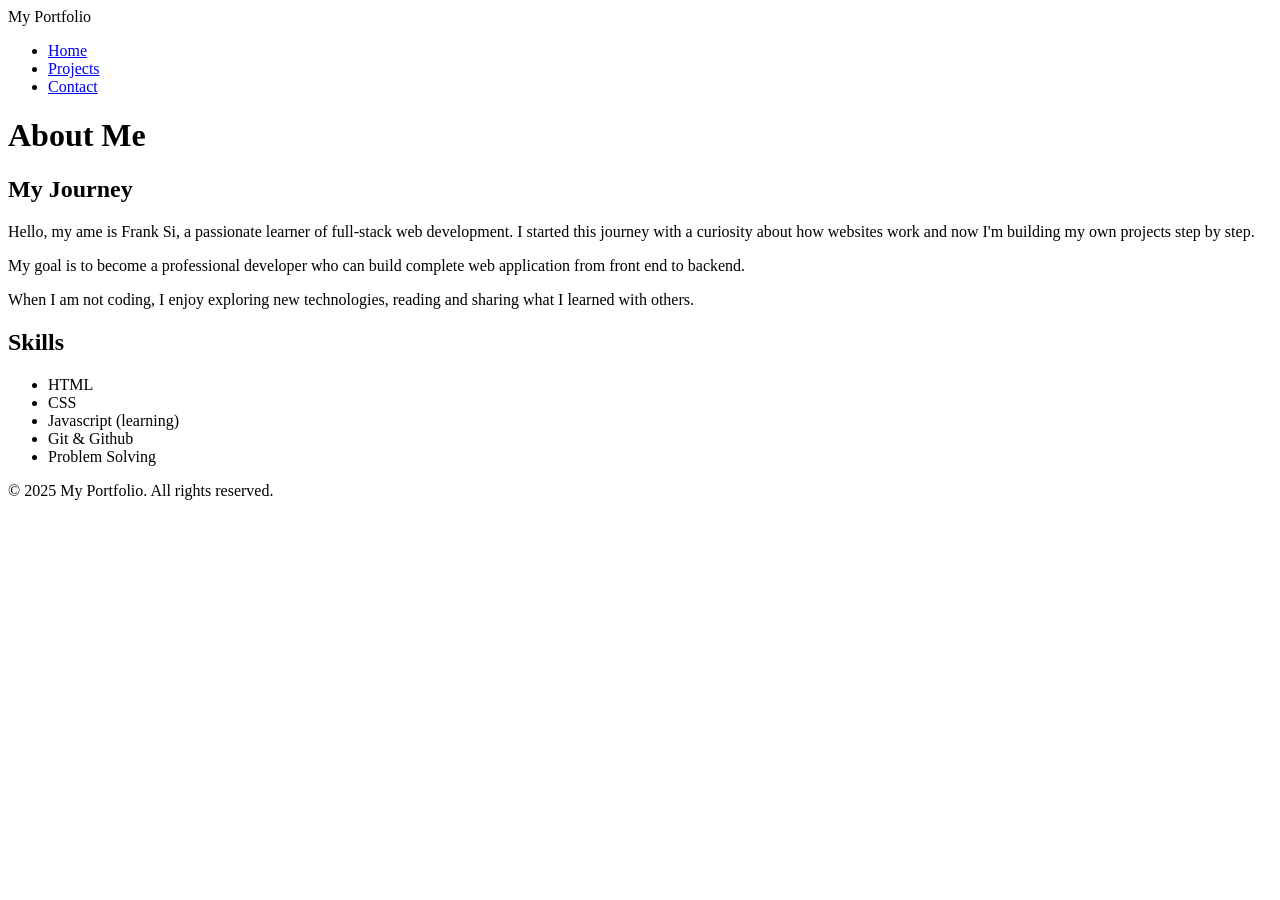
==== about.html @ f42a6294 "feat: add about page with semantic HTML" ====
<!DOCTYPE html>
<html lang="en">

<head>
  <meta charset="" UTF-8">
  <meta name="view-port" content="width=device-width, initial-scale=1.0">
  <title>About Me - My Portfolio </title>
</head>

<body>
  <header>
    <nav>
      <div class="" logo">My Portfolio</div>
      <ul>
        <li><a href="index.html#home">Home</a></li>
        <li><a href="index.html#projects">Projects</a></li>
        <li><a href="index.html#contact">Contact</a></li>
      </ul>
    </nav>
  </header>

  <main>
    <h1>About Me</h1>
    <article>
      <h2>My Journey</h2>
      <p>
        Hello, my ame is Frank Si, a passionate learner of full-stack web development. I started this journey with
        a curiosity about how websites work and now I'm building my own projects step by step.
      </p>
      <p>
        My goal is to become a professional developer who can build complete web application from front end to backend.
      </p>

      <p>
        When I am not coding, I enjoy exploring new technologies, reading and sharing what I learned with others.
      </p>
    </article>

    <aside>
      <h2>Skills</h2>
      <ul>
        <li>HTML</li>
        <li>CSS</li>
        <li>Javascript (learning)</li>
        <li>Git & Github</li>
        <li>Problem Solving</li>
      </ul>
    </aside>

    <footer>
      <p>&copy; 2025 My Portfolio. All rights reserved.</p>
    </footer>
  </main>
</body>

</html>
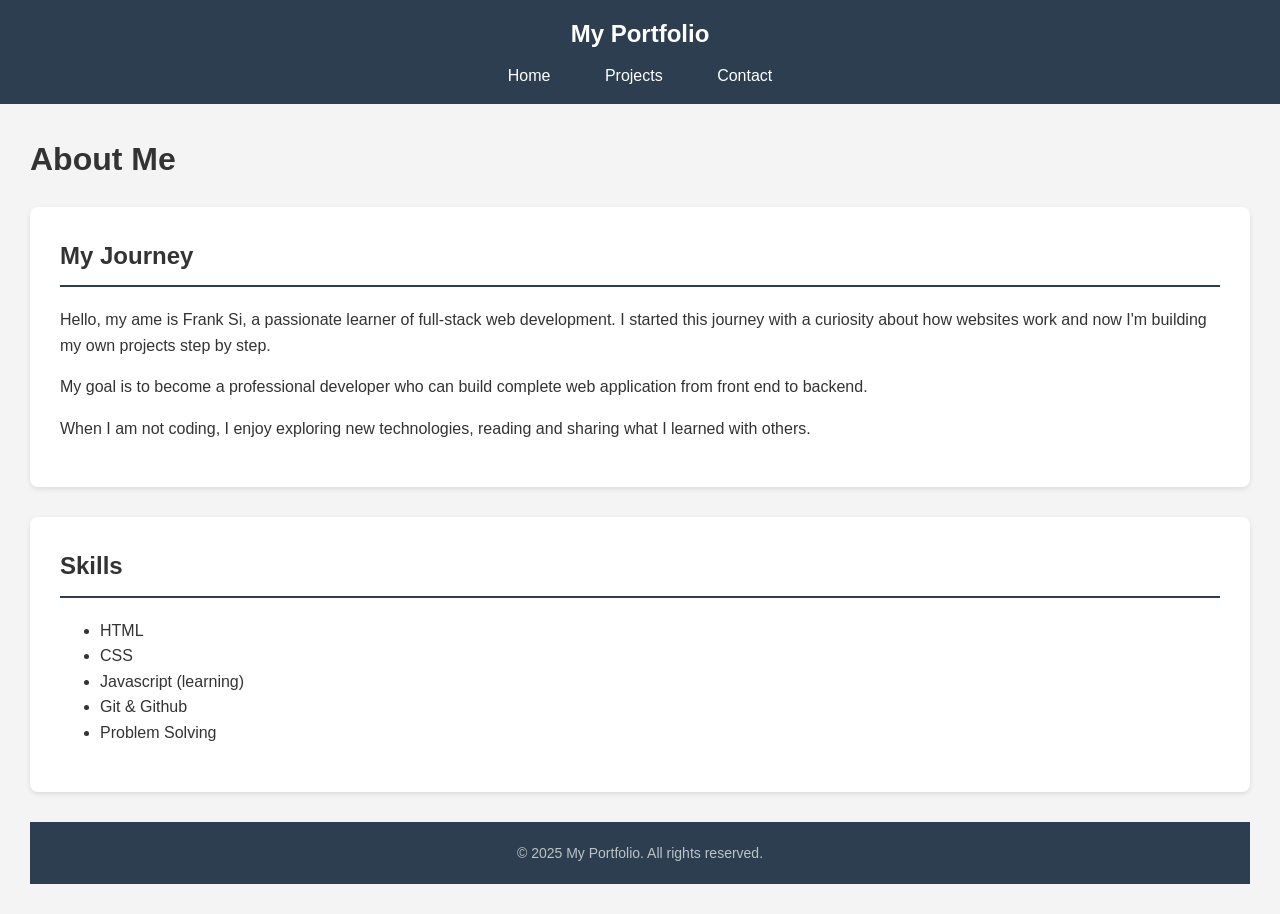
==== commit 8595e077: "feat: add stylesheet & beautify html files" ====
--- a/about.html
+++ b/about.html
@@ -4,13 +4,14 @@
 <head>
   <meta charset="" UTF-8">
   <meta name="view-port" content="width=device-width, initial-scale=1.0">
+  <link rel="stylesheet" href="styles.css" />
   <title>About Me - My Portfolio </title>
 </head>
 
 <body>
   <header>
     <nav>
-      <div class="" logo">My Portfolio</div>
+      <div class="logo">My Portfolio</div>
       <ul>
         <li><a href="index.html#home">Home</a></li>
         <li><a href="index.html#projects">Projects</a></li>
--- a/styles.css
+++ b/styles.css
@@ -0,0 +1,155 @@
+/* The overall style */
+body {
+  font-family: Arial, helvetica, sans-serif;
+  background-color:#f4f4f4;
+  color:#333;
+  margin:0;
+  padding: 0;
+  line-height:1.6;
+}
+
+header {
+  background-color: #2c3e50;
+  padding:15px 0;
+}
+
+.logo {
+  color:#ffffff;
+  font-size:24px;
+  font-weight:bold;
+  text-align: center;
+}
+
+nav ul {
+  list-style:none;
+  padding:0;
+  margin: 10px 0 0 0;
+  text-align: center;
+}
+
+nav ul li {
+  display: inline-block;
+  margin: 0 15px;
+}
+
+nav ul li a {
+  color: #ffffff;
+  text-decoration:none; 
+  font-size:16px;
+  padding: 5px 10px;
+  border-radius: 4px;/*功能是在按钮上添加圆角，不过我没有看到变化 */
+  transition: all 0.3s ease; /* 会让:hover 的颜色变化平滑， all 表示所有属性都变化 */
+}
+
+nav ul li a:hover {
+  color: #18bc9c;
+  background-color:rgba(255, 255, 255, 0.1);
+}
+/*以下三行代码是处理鼠标点击后出现的轮廓线*/
+nav ul li a:focus,
+nav ul li a:active {
+  outline: 2px solid #18bc9c; 
+}
+
+main {
+  max-width: 2000px;
+  margin: 30px auto;
+  padding: 0 30px;
+}
+
+/* 加入一个包含阴影的效果： */
+section {
+  background-color: #ffffff;
+  border-radius: 8px;
+  padding: 30px;
+  margin-bottom: 30px;
+  box-shadow:0 2px 5px rgba(0,0,0,0.1);
+}
+
+section h2 {
+  border-bottom: 2px solid #2c3e50; /* 边缘可以是实线也可以是其它样式*/
+  padding-bottom: 10px;
+  margin:0;
+}
+
+form {
+  display:flex;
+  flex-direction:column;
+  justify-content: flex-start;
+  align-items:stretch;
+  gap:10px;
+}
+
+label {
+  font-weight: bold;
+  margin-bottom: 5px;
+}
+/* 解读以下代码的作用，逐个说明： */
+/* 我给输入框和文本域添加了一个类名 form-input，这样可以统一设置它们的样式，而不影响其他元素的样式。 */
+/* 1. 宽度：100% 表示输入框和文本域的宽度占满父元素的宽度 */
+/* 2. 内边距：10px 表示输入框和文本域的内边距为 10px */
+/* 3. 边框：1px solid #ccc 表示输入框和文本域的边框为 1px 实线，颜色为 #ccc */
+/* 4. 圆角：4px 表示输入框和文本域的圆角为 4px */
+/* 5. 字体大小：16px 表示输入框和文本域的字体大小为 16px */
+.form-input {   
+  width: 100%;
+  padding:10px;
+  border:1px solid #ccc;
+  border-radius:4px;
+  font-size: 16px;
+}
+
+/* 解读以下代码的作用，逐个说明： */
+/* 1. 当用户点击输入框或文本域时，会触发 focus 事件 */
+input:focus,
+textarea:focus {
+  border-color: #2c3e50;
+  outline:none;
+}
+
+button[type="submit"] {
+  background-color: hsl(188, 94%, 46%);
+  color: #ffffff;
+  border: none;
+  padding: 10px 20px;
+  border-radius: 4px;
+  font-size: 16px;
+  cursor: pointer;
+  transition: background-color 0.3s ease;
+}
+
+button[type="submit"]:hover {
+  background-color: #18bc9c;
+}
+
+footer {
+  background-color:#2c3e50;
+  color:#ffffff;
+  text-align:center;
+  padding: 20px 0;
+  margin-top:30px;
+}
+
+footer p {
+  margin: 0px;
+  font-size: 14px;
+  color: #bdc3c7;
+}
+
+/* 以下是针对about.html设置的样式 */
+
+article,
+aside {
+  background-color: #ffffff;
+  border-radius: 8px;
+  padding: 30px;
+  margin-bottom: 30px;
+  box-shadow: 0 2px 5px rgba(0, 0, 0, 0.1);
+}
+
+article h2,
+aside h2 {
+  border-bottom: 2px solid #2c3e50;
+  padding-bottom: 10px;
+  margin-top: 0;
+}
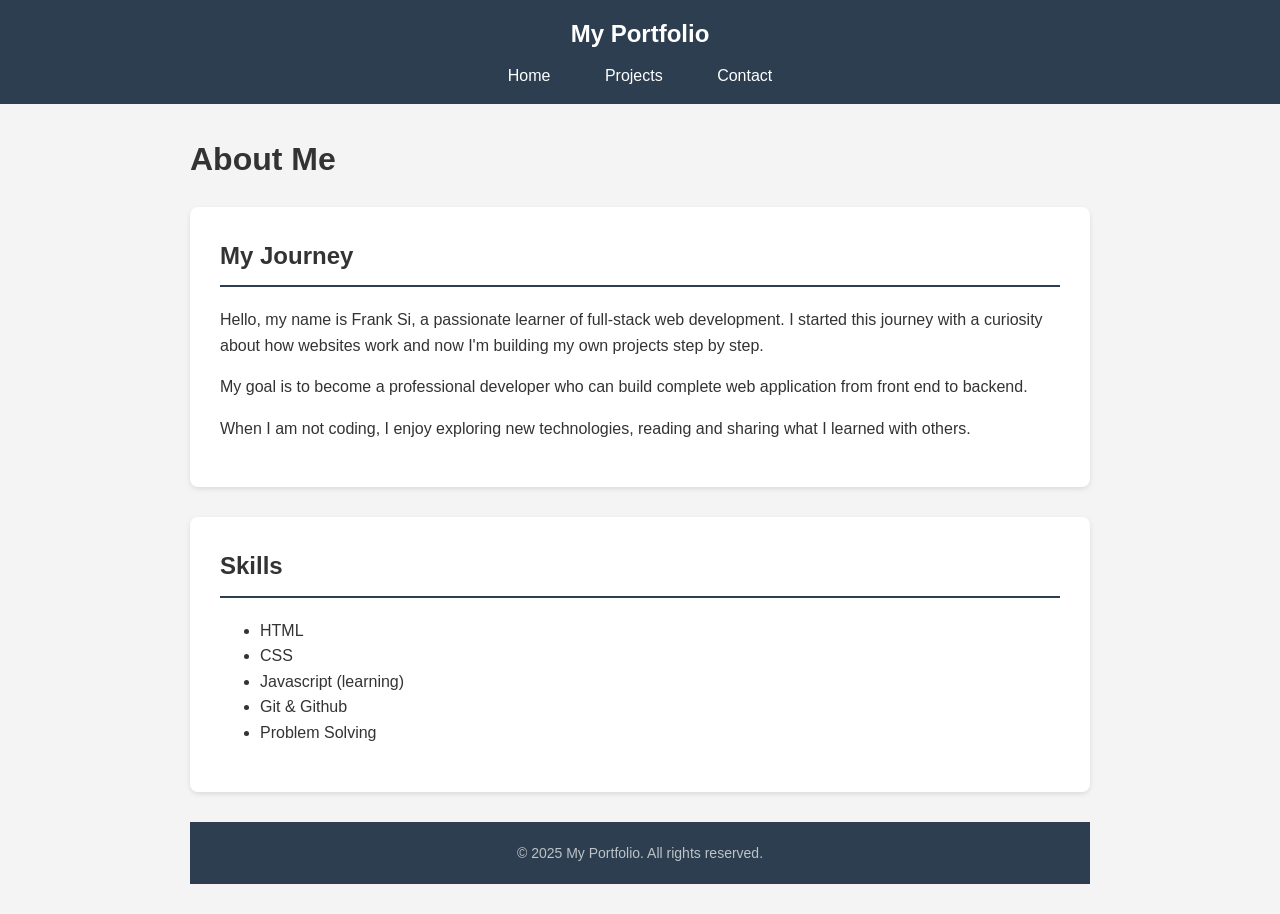
==== commit 3c5f9eb8: "feat: day2 modified" ====
--- a/about.html
+++ b/about.html
@@ -2,8 +2,8 @@
 <html lang="en">
 
 <head>
-  <meta charset="" UTF-8">
-  <meta name="view-port" content="width=device-width, initial-scale=1.0">
+  <meta charset="UTF-8">
+  <meta name="viewport" content="width=device-width, initial-scale=1.0">
   <link rel="stylesheet" href="styles.css" />
   <title>About Me - My Portfolio </title>
 </head>
@@ -25,7 +25,7 @@
     <article>
       <h2>My Journey</h2>
       <p>
-        Hello, my ame is Frank Si, a passionate learner of full-stack web development. I started this journey with
+        Hello, my name is Frank Si, a passionate learner of full-stack web development. I started this journey with
         a curiosity about how websites work and now I'm building my own projects step by step.
       </p>
       <p>
--- a/styles.css
+++ b/styles.css
@@ -48,11 +48,11 @@
 /*以下三行代码是处理鼠标点击后出现的轮廓线*/
 nav ul li a:focus,
 nav ul li a:active {
-  outline: 2px solid #18bc9c; 
+  outline: none; 
 }
 
 main {
-  max-width: 2000px;
+  max-width: 900px;
   margin: 30px auto;
   padding: 0 30px;
 }
@@ -75,8 +75,7 @@
 form {
   display:flex;
   flex-direction:column;
-  justify-content: flex-start;
-  align-items:stretch;
+  justify-content: flex-start
   gap:10px;
 }
 
@@ -119,7 +118,7 @@
 }
 
 button[type="submit"]:hover {
-  background-color: #18bc9c;
+  background-color: #2c3e50;
 }
 
 footer {
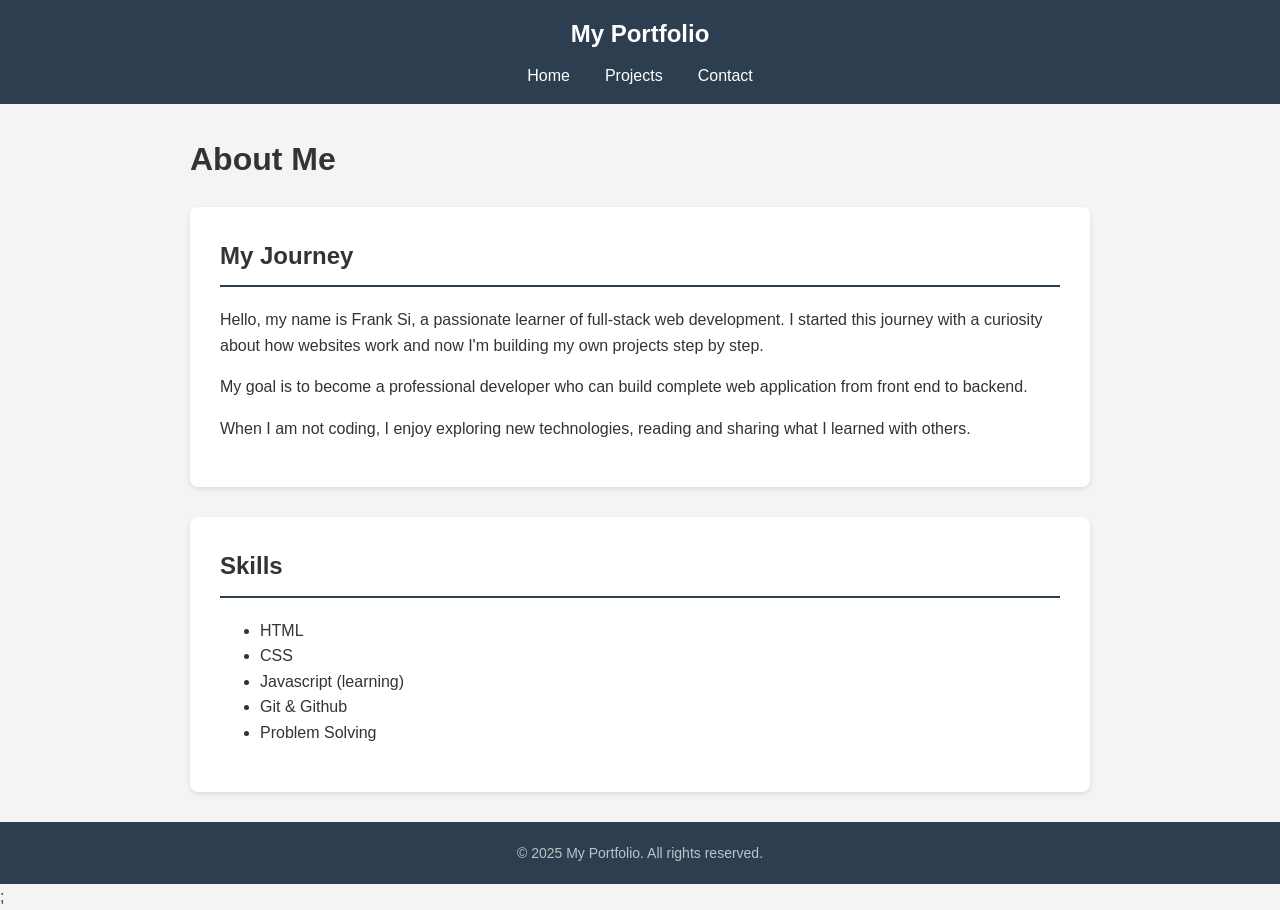
==== commit 14169575: "feat:add nav-click form-submit  dark-mode event listener" ====
--- a/about.html
+++ b/about.html
@@ -47,11 +47,12 @@
         <li>Problem Solving</li>
       </ul>
     </aside>
+  </main>
 
-    <footer>
-      <p>&copy; 2025 My Portfolio. All rights reserved.</p>
-    </footer>
-  </main>
+  <footer>
+    <p>&copy; 2025 My Portfolio. All rights reserved.</p>
+  </footer>
+  <script src="script.js"></script>;
 </body>
 
 </html>
--- a/styles.css
+++ b/styles.css
@@ -20,16 +20,18 @@
   text-align: center;
 }
 
+/* 导航栏样式,应用了最经典的水平居中布局，工具是flex */
 nav ul {
-  list-style:none;
-  padding:0;
+  list-style: none;
+  padding: 0;
   margin: 10px 0 0 0;
-  text-align: center;
+  display: flex;
+  justify-content: center; /* 让导航栏的链接均匀分布在整个导航栏中 */
+  gap: 15px;
 }
 
 nav ul li {
-  display: inline-block;
-  margin: 0 15px;
+  margin: 0;
 }
 
 nav ul li a {
@@ -41,6 +43,16 @@
   transition: all 0.3s ease; /* 会让:hover 的颜色变化平滑， all 表示所有属性都变化 */
 }
 
+#home {
+  display:flex;
+  flex-direction:column;
+  align-items:center;  /*在副轴上居中对齐文本*/
+  justify-content:center; /*在主轴上居中对齐*/
+  text-align:center;
+  padding:60px 30px;
+  min-height:400px;
+}
+
 nav ul li a:hover {
   color: #18bc9c;
   background-color:rgba(255, 255, 255, 0.1);
@@ -75,9 +87,23 @@
 form {
   display:flex;
   flex-direction:column;
-  justify-content: flex-start
+  justify-content: flex-start;
   gap:10px;
 }
+
+.projects-grid {
+  display:flex;
+  flex-wrap:wrap; /*作用是让项目卡片在宽度不足时换行*/
+  gap:20px;
+}
+
+.project-card {
+  flex: 1 1 250px; /*flex: 1 1 250px; 表示项目卡片初始宽度 250px，可以根据容器空间自动伸展或收缩。 前2个参数只有值1，0，没有其它值 */
+  background-color:#f8f9fa;
+  border: 1px solid #e9ecef;
+  border-radius: 8px;
+  padding:20px;
+} 
 
 label {
   font-weight: bold;
@@ -151,4 +177,52 @@
   border-bottom: 2px solid #2c3e50;
   padding-bottom: 10px;
   margin-top: 0;
+}
+
+/*======响应式设计：手机端导航栏======*/
+  /*max-width：因为手机端的宽度小于 600px，所以需要应用新的样式*/
+  /*新增加的样式需要在旧的样式之后：因考虑到css是从上往下渲染，*/
+  /*padding: 增大点击区域*/
+@media (max-width: 600px) {
+  nav ul {
+    gap: 5px;
+  }
+  nav ul li a {
+    font-size: 14px;
+    padding: 8px 12px;
+  }
+}
+
+@media (max-width:600px) {
+  #home {
+    padding:40px 20px;
+    min-height:300px;
+  }
+  #home h1 {
+    font-size:24px;
+  }
+  #home p {
+    font-size:14px;
+  }
+}
+
+/* 响应式设计：手机端项目卡片,实现卡片上下垂直堆叠 */
+@media (max-width:600px) {
+  .project-card {
+    flex:1 1 100%;
+  }
+}
+
+@media (max-width:600px) {
+  button[type="submit"] {
+    width:100%;
+  }
+}
+
+/* 添加深色模式  2026-09-14 14:03:42*/
+    /* 深色模式下的背景颜色和文字颜色. dark-mode是类名, 用于切换深色模式. */
+    /* 工作流程： 1. html页面设定一个点击按键; 2. 用户点击切换按钮时， 触发点击事件， 给body元素添加或移除dark-mode类名.  3. css根据类名切换背景颜色和文字颜色. */
+body.dark-mode { 
+  background-color: #1a1a1a;
+  color: #f4f4f4;
 }
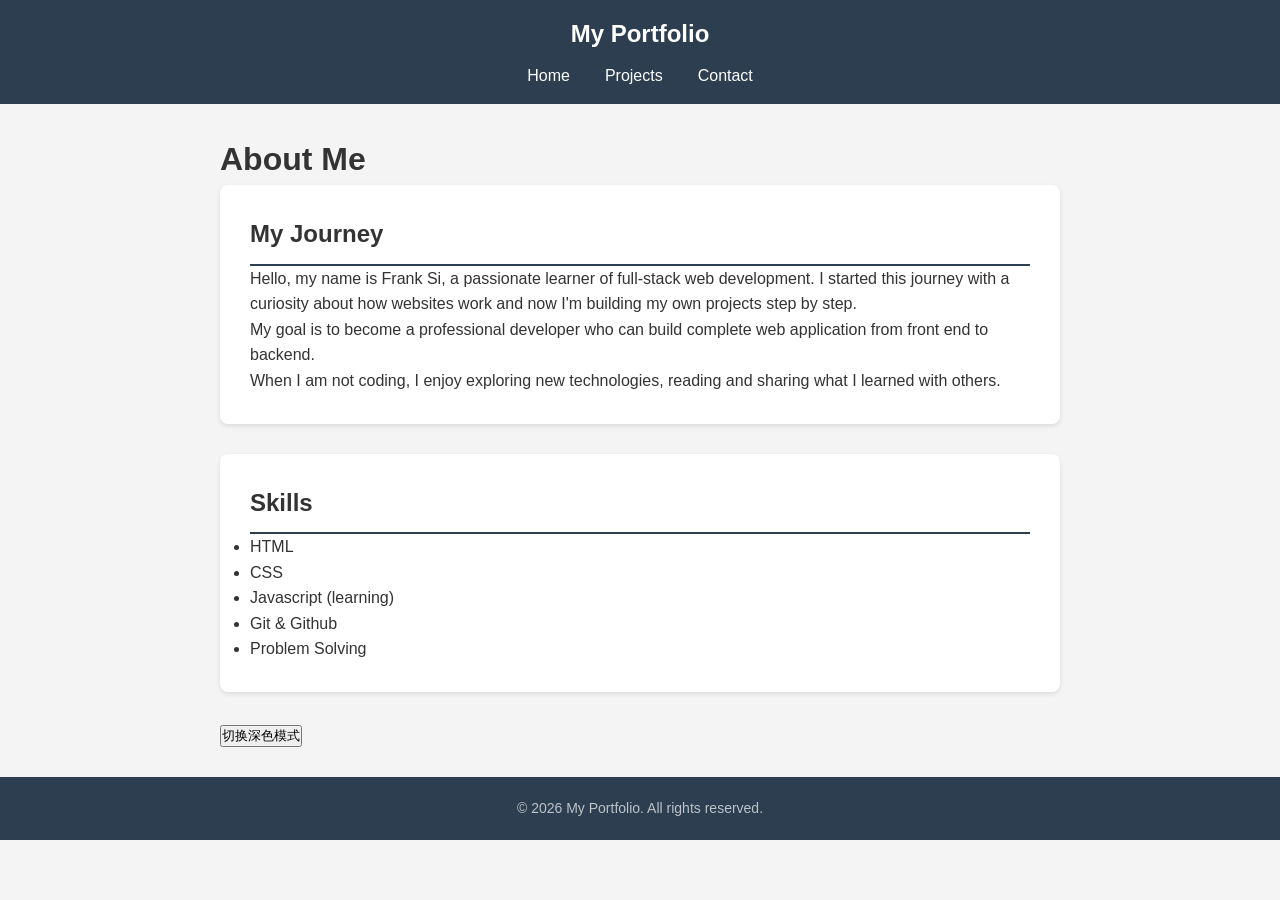
==== commit 8733ab08: "perf: add image lazy loading & optimize fetch priority." ====
--- a/about.html
+++ b/about.html
@@ -1,58 +1,62 @@
-<!DOCTYPE html>
+<!doctype html>
 <html lang="en">
+  <head>
+    <meta charset="UTF-8" />
+    <meta name="viewport" content="width=device-width, initial-scale=1.0" />
+    <link rel="stylesheet" href="stylesFinal.css" fetchpriority="high" />
+    <title>About Me - My Portfolio</title>
+  </head>
 
-<head>
-  <meta charset="UTF-8">
-  <meta name="viewport" content="width=device-width, initial-scale=1.0">
-  <link rel="stylesheet" href="styles.css" />
-  <title>About Me - My Portfolio </title>
-</head>
+  <body>
+    <header>
+      <nav>
+        <div class="logo">My Portfolio</div>
+        <ul>
+          <li><a href="index.html#home">Home</a></li>
+          <li><a href="index.html#projects">Projects</a></li>
+          <li><a href="index.html#contact">Contact</a></li>
+        </ul>
+      </nav>
+    </header>
 
-<body>
-  <header>
-    <nav>
-      <div class="logo">My Portfolio</div>
-      <ul>
-        <li><a href="index.html#home">Home</a></li>
-        <li><a href="index.html#projects">Projects</a></li>
-        <li><a href="index.html#contact">Contact</a></li>
-      </ul>
-    </nav>
-  </header>
+    <main>
+      <h1>About Me</h1>
+      <article>
+        <h2>My Journey</h2>
+        <p>
+          Hello, my name is Frank Si, a passionate learner of full-stack web
+          development. I started this journey with a curiosity about how
+          websites work and now I'm building my own projects step by step.
+        </p>
+        <p>
+          My goal is to become a professional developer who can build complete
+          web application from front end to backend.
+        </p>
 
-  <main>
-    <h1>About Me</h1>
-    <article>
-      <h2>My Journey</h2>
-      <p>
-        Hello, my name is Frank Si, a passionate learner of full-stack web development. I started this journey with
-        a curiosity about how websites work and now I'm building my own projects step by step.
-      </p>
-      <p>
-        My goal is to become a professional developer who can build complete web application from front end to backend.
-      </p>
+        <p>
+          When I am not coding, I enjoy exploring new technologies, reading and
+          sharing what I learned with others.
+        </p>
+      </article>
 
-      <p>
-        When I am not coding, I enjoy exploring new technologies, reading and sharing what I learned with others.
-      </p>
-    </article>
+      <aside>
+        <h2>Skills</h2>
+        <ul>
+          <li>HTML</li>
+          <li>CSS</li>
+          <li>Javascript (learning)</li>
+          <li>Git & Github</li>
+          <li>Problem Solving</li>
+        </ul>
+      </aside>
+      <!-- 添加深色模式切换按钮 -->
+      <button id="theme-toggle">切换深色模式</button>
+    </main>
 
-    <aside>
-      <h2>Skills</h2>
-      <ul>
-        <li>HTML</li>
-        <li>CSS</li>
-        <li>Javascript (learning)</li>
-        <li>Git & Github</li>
-        <li>Problem Solving</li>
-      </ul>
-    </aside>
-  </main>
-
-  <footer>
-    <p>&copy; 2025 My Portfolio. All rights reserved.</p>
-  </footer>
-  <script src="script.js"></script>;
-</body>
-
-</html>+    <footer>
+      <p>&copy; 2025 My Portfolio. All rights reserved.</p>
+    </footer>
+    <script src="script.js"></script>
+    <!-- 结尾不应加分号；否则会导致语法错误 -->
+  </body>
+</html>
--- a/stylesFinal.css
+++ b/stylesFinal.css
@@ -0,0 +1,268 @@
+/* ==========================================
+   1. CSS 重置 (Reset) —— 采纳自 MM 版
+   ========================================== */
+*,
+*::before,
+*::after {
+  margin: 0;
+  padding: 0;
+  box-sizing: border-box;
+}
+
+/* ==========================================
+   2. 设计令牌 / CSS 变量系统
+   —— 颜色语义化沿用 Gemini 版思路，
+   —— 间距与圆角 token 采纳自 MM 版
+   ========================================== */
+:root {
+  /* 颜色 */
+  --bg-color: #f4f4f4;
+  --text-color: #333333;
+  --header-bg: #2c3e50;
+  --card-bg: #ffffff;
+  --card-border: #e9ecef;
+  --primary-color: #2c3e50;
+  --accent-color: #18bc9c;
+  --button-bg: hsl(188, 94%, 46%);
+  --button-hover: #2c3e50;
+  --footer-bg: #2c3e50;
+  --footer-text: #bdc3c7;
+  --shadow-color: rgba(0, 0, 0, 0.1);
+  --form-border: #ccc;
+  --input-focus-border: #2c3e50;
+  --white: #ffffff;
+
+  /* 间距 */
+  --spacing-sm: 10px;
+  --spacing-md: 20px;
+  --spacing-lg: 30px;
+
+  /* 圆角 */
+  --radius: 8px;
+  --radius-sm: 4px;
+}
+
+/* 深色模式 —— 完整版，采纳自 Gemini（覆盖卡片/边框/阴影/输入框/按钮，
+   而不是像 MM 版那样只改 bg/text 导致卡片仍是白色的割裂感） */
+body.dark-mode {
+  --bg-color: #121212;
+  --text-color: #e0e0e0;
+  --card-bg: #1e1e1e;
+  --card-border: #2d2d2d;
+  --primary-color: #18bc9c;
+  --button-hover: #18bc9c;
+  --shadow-color: rgba(0, 0, 0, 0.5);
+  --form-border: #444;
+  --input-focus-border: #18bc9c;
+}
+
+/* ==========================================
+   3. 基础布局与版式
+   ========================================== */
+body {
+  font-family: Arial, Helvetica, sans-serif;
+  background-color: var(--bg-color);
+  color: var(--text-color);
+  line-height: 1.6;
+  transition: background-color 0.3s ease, color 0.3s ease;
+}
+
+header {
+  background-color: var(--header-bg);
+  padding: 15px 0;
+}
+
+.logo {
+  color: var(--white);
+  font-size: 24px;
+  font-weight: bold;
+  text-align: center;
+}
+
+main {
+  max-width: 900px;
+  margin: var(--spacing-lg) auto;
+  padding: 0 var(--spacing-lg);
+}
+
+/* ==========================================
+   4. 导航栏样式
+   ========================================== */
+nav ul {
+  list-style: none;
+  display: flex;
+  justify-content: center;
+  gap: 15px;
+  margin-top: var(--spacing-sm);
+}
+
+nav ul li a {
+  color: var(--white);
+  text-decoration: none;
+  font-size: 16px;
+  padding: 5px 10px;
+  border-radius: var(--radius-sm);
+  /* 指定具体属性而非 all，性能更优（采纳自 Gemini） */
+  transition: color 0.3s ease, background-color 0.3s ease;
+}
+
+nav ul li a:hover {
+  color: var(--accent-color);
+  background-color: rgba(255, 255, 255, 0.1);
+}
+
+/* 键盘聚焦无障碍优化（采纳自 Gemini，MM 版缺失此项） */
+nav ul li a:focus-visible {
+  outline: 2px solid var(--accent-color);
+  outline-offset: 4px;
+}
+
+nav ul li a:focus:not(:focus-visible) {
+  outline: none;
+}
+
+/* ==========================================
+   5. 核心组件（卡片类容器：section / article / aside）
+   ========================================== */
+section,
+article,
+aside {
+  background-color: var(--card-bg);
+  border-radius: var(--radius);
+  padding: var(--spacing-lg);
+  margin-bottom: var(--spacing-lg);
+  box-shadow: 0 2px 5px var(--shadow-color);
+  transition: background-color 0.3s ease, box-shadow 0.3s ease;
+}
+
+section h2,
+article h2,
+aside h2 {
+  border-bottom: 2px solid var(--primary-color);
+  padding-bottom: var(--spacing-sm);
+}
+
+#home {
+  display: flex;
+  flex-direction: column;
+  align-items: center;
+  justify-content: center;
+  text-align: center;
+  padding: 60px var(--spacing-lg);
+  min-height: 400px;
+}
+
+/* ==========================================
+   6. 项目卡片展示 (Projects Grid)
+   —— MM 版在媒体查询里引用了 .project-card 却从未定义，
+   —— 此处补全自 Gemini 版，修复该缺陷
+   ========================================== */
+.projects-grid {
+  display: flex;
+  flex-wrap: wrap;
+  gap: var(--spacing-md);
+}
+
+.project-card {
+  flex: 1 1 250px;
+  background-color: var(--card-bg);
+  border: 1px solid var(--card-border);
+  border-radius: var(--radius);
+  padding: var(--spacing-md);
+  box-shadow: 0 1px 3px var(--shadow-color);
+  transition: background-color 0.3s ease, border-color 0.3s ease;
+}
+
+/* ==========================================
+   7. 表单组件样式
+   ========================================== */
+form {
+  display: flex;
+  flex-direction: column;
+  gap: var(--spacing-sm);
+}
+
+label {
+  font-weight: bold;
+  margin-bottom: 5px;
+}
+
+.form-input {
+  width: 100%;
+  padding: var(--spacing-sm);
+  border: 1px solid var(--form-border);
+  border-radius: var(--radius-sm);
+  font-size: 16px;
+  background-color: var(--card-bg);
+  color: var(--text-color);
+  transition: border-color 0.3s ease, background-color 0.3s ease;
+}
+
+input:focus,
+textarea:focus {
+  border-color: var(--input-focus-border);
+  outline: none;
+}
+
+button[type="submit"] {
+  background-color: var(--button-bg);
+  color: var(--white);
+  border: none;
+  padding: var(--spacing-sm) var(--spacing-md);
+  border-radius: var(--radius-sm);
+  font-size: 16px;
+  cursor: pointer;
+  transition: background-color 0.3s ease;
+}
+
+button[type="submit"]:hover {
+  background-color: var(--button-hover);
+}
+
+/* ==========================================
+   8. 页脚样式
+   ========================================== */
+footer {
+  background-color: var(--footer-bg);
+  color: var(--white);
+  text-align: center;
+  padding: var(--spacing-md) 0;
+  margin-top: var(--spacing-lg);
+}
+
+footer p {
+  font-size: 14px;
+  color: var(--footer-text);
+}
+
+/* ==========================================
+   9. 响应式设计（合并版）
+   ========================================== */
+@media (max-width: 600px) {
+  nav ul {
+    gap: 5px;
+  }
+  nav ul li a {
+    font-size: 14px;
+    padding: 8px 12px;
+  }
+
+  #home {
+    padding: 40px var(--spacing-md);
+    min-height: 300px;
+  }
+  #home h1 {
+    font-size: 24px;
+  }
+  #home p {
+    font-size: 14px;
+  }
+
+  .project-card {
+    flex: 1 1 100%;
+  }
+
+  button[type="submit"] {
+    width: 100%;
+  }
+}
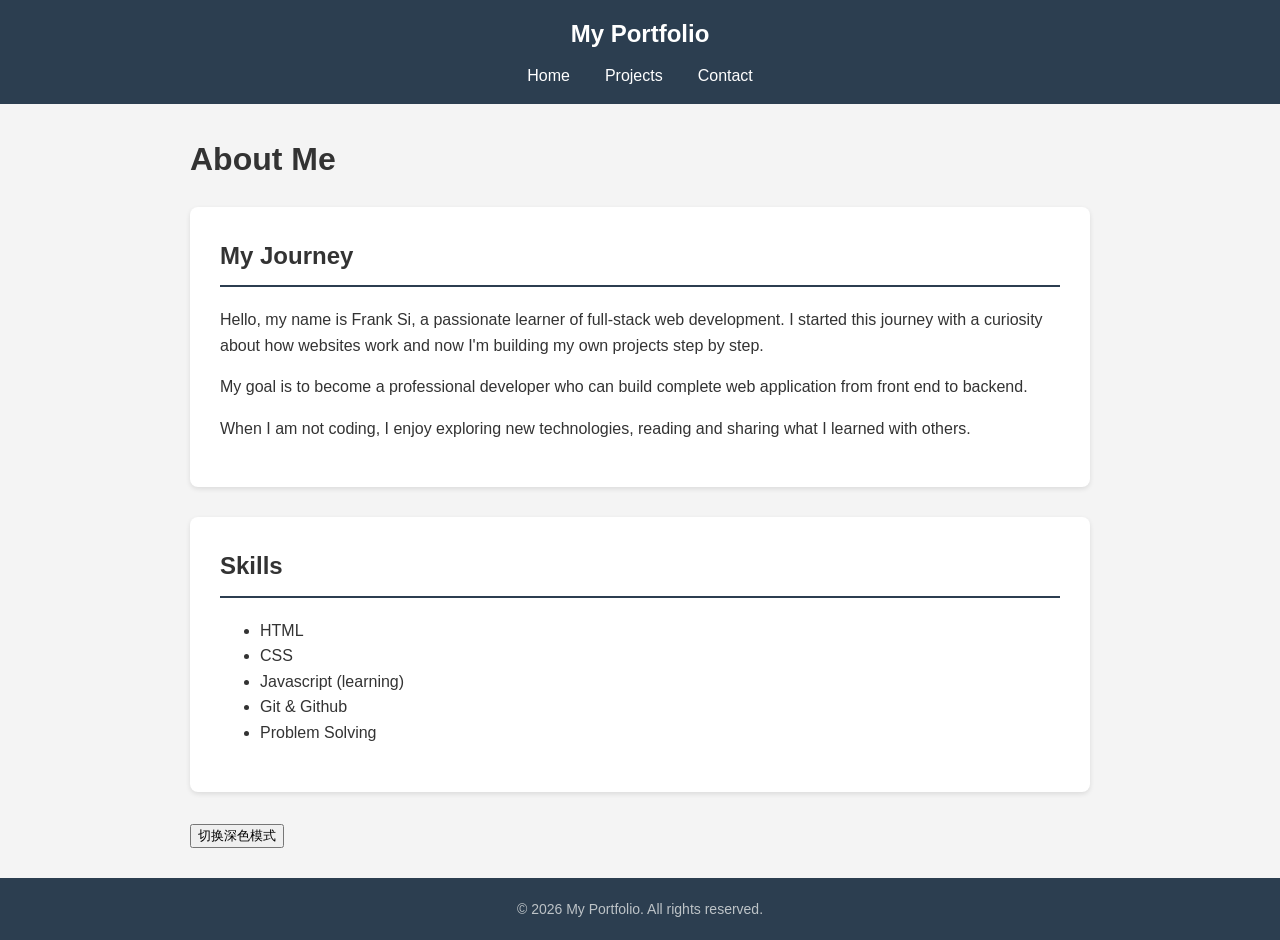
==== commit 69eafbd7: "feat: add all files 0921" ====
--- a/about.html
+++ b/about.html
@@ -3,8 +3,13 @@
   <head>
     <meta charset="UTF-8" />
     <meta name="viewport" content="width=device-width, initial-scale=1.0" />
-    <link rel="stylesheet" href="stylesFinal.css" fetchpriority="high" />
+    <link rel="stylesheet" href="styles.css" fetchpriority="high" />
     <title>About Me - My Portfolio</title>
+    <!-- description标签作用：描述网站的内容，用于搜索引擎优化（SEO）和网站访问者理解网站内容。20260920 -->
+    <meta
+      name="description"
+      content="了解 Frank Si 的学习之路：一名全栈开发学习者，正在通过动手实践掌握前端与后端技术。"
+    />
   </head>
 
   <body>
@@ -57,6 +62,5 @@
       <p>&copy; 2025 My Portfolio. All rights reserved.</p>
     </footer>
     <script src="script.js"></script>
-    <!-- 结尾不应加分号；否则会导致语法错误 -->
   </body>
 </html>
--- a/styles.css
+++ b/styles.css
@@ -0,0 +1,245 @@
+/* The overall style */
+body {
+  font-family: Arial, helvetica, sans-serif;
+  background-color: #f4f4f4;
+  color: #333;
+  margin: 0;
+  padding: 0;
+  line-height: 1.6;
+}
+/* 头部样式, 包含logo和导航栏 */
+header {
+  background-color: #2c3e50;
+  padding: 15px 0;
+}
+
+/* logo (My Portfolio 标题）的样式，居中对齐 */
+.logo {
+  color: #ffffff;
+  font-size: 24px;
+  font-weight: bold;
+  text-align: center;
+}
+
+/* 导航栏样式,应用了最经典的水平居中布局，工具是flex */
+nav ul {
+  list-style: none;
+  padding: 0;
+  margin: 10px 0 0 0;
+  display: flex;
+  justify-content: center; /* 让导航栏的链接均匀分布在整个导航栏中 */
+  gap: 15px;
+}
+/* 作用：重置导航列表项的默认外边距，让链接之间的间距完全由flex的gap属性控制。 */
+nav ul li {
+  margin: 0;
+}
+
+/* 作用：设置导航栏链接的样式，包括颜色、文本装饰、字体大小、内边距、圆角和过渡效果 */
+nav ul li a {
+  color: #ffffff;
+  text-decoration: none;
+  font-size: 16px;
+  padding: 5px 10px;
+  border-radius: 4px; /*在按钮上添加圆角 */
+  transition: all 0.3s ease; /* 过渡属性，会让:hover 的颜色变化平滑， all 表示所有属性都变化 */
+}
+/* 作用：设置首页的样式，包括布局、对齐方式、内边距和最小高度。 */
+#home {
+  display: flex;
+  flex-direction: column;
+  align-items: center; /*在副轴上居中对齐文本*/
+  justify-content: center; /*在主轴上居中对齐*/
+  text-align: center;
+  padding: 60px 30px;
+  min-height: 400px;
+}
+/* 作用：设置导航栏链接的悬停样式，包括颜色是#18bc9c 和 背景透明的白色 */
+nav ul li a:hover {
+  color: #18bc9c;
+  background-color: rgba(255, 255, 255, 0.1);
+}
+
+/* 作用：处理鼠标点击后出现的轮廓线,添加outline, 提升无障碍访问性（键盘导航） 20260920*/
+nav ul li a:focus-visible {
+  outline: 2px solid #c5d606;
+  outline-offset: 2px;
+}
+
+nav ul li a:active {
+  outline: none;
+}
+/* 作用：设置主内容区域的样式，包括最大宽度、外边距和内边距。 */
+main {
+  max-width: 900px;
+  margin: 30px auto;
+  padding: 0 30px;
+}
+
+/* 作用：设置单个内容区域的样式，包括背景颜色、圆角、内边距、外边距和阴影。 */
+section {
+  background-color: #ffffff;
+  border-radius: 8px;
+  padding: 30px;
+  margin-bottom: 30px;
+  box-shadow: 0 2px 5px rgba(0, 0, 0, 0.1); /* 作用：添加阴影效果，使内容区域看起来更立体。水平 - 垂直 - 模糊半径 - 阴影颜色 */
+}
+/* 作用：设置内容区域的标题样式，包括边框、内边距和外边距。 */
+section h2 {
+  border-bottom: 2px solid #2c3e50; /* 边缘可以是实线也可以是其它样式*/
+  padding-bottom: 10px;
+  margin: 0;
+}
+/* 作用：设置联系表单的样式，包括布局、对齐方式、内边距和间距。 */
+form {
+  display: flex;
+  flex-direction: column;
+  justify-content: flex-start;
+  gap: 10px; /* 作用：设置表单元素之间的间距 */
+}
+/* 作用：设置项目卡片网格的样式，包括布局、换行和间距。 */
+/* 以下是使用flex设置，但更好的布局方式是使用grid布局 2026-09-16 10:03:47， commented out */
+.project-grid {
+  display: grid;
+  grid-template-columns: repeat(auto-fit, minmax(250px, 1fr));
+  gap: 20px;
+}
+
+/* 使用grid布局设置项目卡片网格 2026-09-16 10:03:40 */
+/* .project-grid {
+  display: grid;
+  grid-template-columns: repeat(3, 1fr);
+  gap: 20px;
+} */
+
+label {
+  font-weight: bold;
+  margin-bottom: 5px;
+}
+/* 解读以下代码的作用，逐个说明： */
+/* 输入框和文本域共享一个类名 form-input，这样可以统一设置它们的样式，而不影响其他元素的样式。 */
+/* 3. 边框：1px solid #ccc 表示输入框和文本域的边框为 1px 实线，颜色为 #ccc */
+.form-input {
+  width: 100%;
+  padding: 10px;
+  border: 1px solid #ccc;
+  border-radius: 4px;
+  font-size: 16px;
+}
+
+/* 解读以下代码的作用，逐个说明： */
+/* 1. 当用户点击输入框或文本域时，会触发 focus 事件 */
+input:focus,
+textarea:focus {
+  border-color: #2c3e50;
+  outline: none;
+}
+/* 作用：设置提交按钮的样式，包括背景颜色、文字颜色、边框、内边距、圆角、字体大小、光标和过渡效果。 */
+button[type="submit"] {
+  /* 选择器，选中表单中 type="submit" 的按钮 */
+  background-color: hsl(188, 94%, 46%);
+  color: #ffffff;
+  border: none;
+  padding: 10px 20px;
+  border-radius: 4px;
+  font-size: 16px;
+  cursor: pointer;
+  transition: background-color 0.3s ease;
+}
+
+button[type="submit"]:hover {
+  background-color: #2c3e50;
+}
+
+/* 作用：设置页脚的样式，包括背景颜色、文字颜色、文本对齐、内边距和外边距。 */
+footer {
+  background-color: #2c3e50;
+  color: #ffffff;
+  text-align: center;
+  padding: 20px 0;
+  margin-top: 30px;
+}
+
+footer p {
+  margin: 0px;
+  font-size: 14px;
+  color: #bdc3c7;
+}
+
+/* 以下是作用：设置文章和侧边栏的样式，包括背景颜色、圆角、内边距、外边距和阴影。 */
+/* 作用：设置文章和侧边栏的标题样式，包括边框、内边距和外边距。 */
+article,
+aside {
+  background-color: #ffffff;
+  border-radius: 8px;
+  padding: 30px;
+  margin-bottom: 30px;
+  box-shadow: 0 2px 5px rgba(0, 0, 0, 0.1);
+}
+
+article h2,
+aside h2 {
+  border-bottom: 2px solid #2c3e50;
+  padding-bottom: 10px;
+  margin-top: 0;
+}
+
+/*======响应式设计：手机端导航栏======*/
+/*max-width：因为手机端的宽度小于 600px，所以需要应用新的样式*/
+/*新增加的样式需要在旧的样式之后：因考虑到css是从上往下渲染，*/
+/*padding: 增大点击区域*/
+
+/* 作用：设置手机端导航栏的样式，包括间距、字体大小和内边距。 */
+@media (max-width: 600px) {
+  nav ul {
+    gap: 5px;
+  }
+  /* 作用：设置手机端导航栏链接的样式，包括字体大小和内边距。覆盖之前的参数，使手机端导航栏链接更小更紧凑。 */
+  nav ul li a {
+    font-size: 14px;
+    padding: 8px 12px;
+  }
+}
+
+@media (max-width: 600px) {
+  /* 作用：设置手机端的home页面的样式，包括内边距、最小高度和标题字体大小。 */
+  #home {
+    padding: 40px 20px;
+    min-height: 300px;
+  }
+  #home h1 {
+    font-size: 24px;
+  }
+  #home p {
+    font-size: 14px;
+  }
+}
+
+/* 响应式设计：手机端项目卡片,实现卡片上下垂直堆叠 */
+@media (max-width: 600px) {
+  .project-card {
+    flex: 1 1 100%;
+  }
+}
+/* 作用：设置手机端提交按钮的样式，包括宽度。 */
+@media (max-width: 600px) {
+  button[type="submit"] {
+    width: 100%;
+  }
+}
+
+/* 添加深色模式  2026-09-14 14:03:42*/
+/* 深色模式下的背景颜色和文字颜色. dark-mode是类名, 用于切换深色模式. */
+/* 工作流程： 1. html页面设定一个点击按键; 2. 用户点击切换按钮时， 触发点击事件， 给body元素添加或移除dark-mode类名.  3. css根据类名切换背景颜色和文字颜色. */
+body.dark-mode {
+  background-color: #1a1a1a;
+  color: #f4f4f4;
+}
+
+/* ==================Grid Test Purpose========================== */
+.grid-demo {
+  display: grid;
+  grid-template-columns: 100px 100px 100px;
+  grid-template-rows: 80px 80px;
+  gap: 1px;
+}
